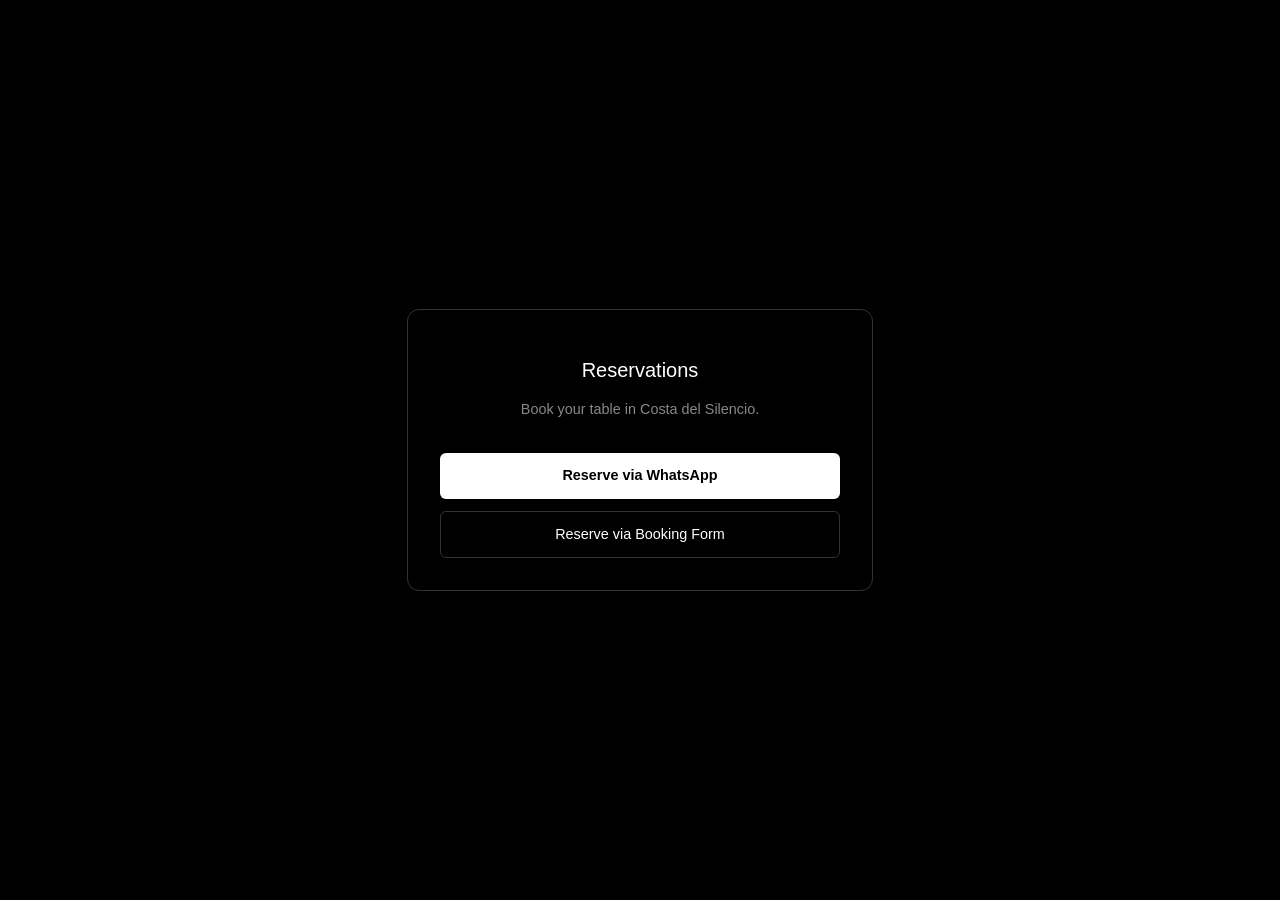
==== site_v2/reservation.html @ f1666268 "Add site_v2" ====
<!DOCTYPE html>
<html lang="en">
<head>
    <meta charset="UTF-8">
    <meta name="viewport" content="width=device-width, initial-scale=1.0">
    <title>Reservations | HCTH</title>
    <!-- Applied design system pattern: Minimalist / Linear-esque -->
    <style>
        :root {
            --bg: #000000;
            --text: #ffffff;
            --muted: #888888;
            --border: #333333;
            --accent: #ffffff;
        }
        body {
            font-family: -apple-system, BlinkMacSystemFont, "Segoe UI", Roboto, Helvetica, Arial, sans-serif;
            background: var(--bg);
            color: var(--text);
            margin: 0;
            display: flex;
            justify-content: center;
            align-items: center;
            min-height: 100vh;
            line-height: 1.5;
        }
        .card {
            width: 100%;
            max-width: 400px;
            padding: 2rem;
            border: 1px solid var(--border);
            border-radius: 12px;
            text-align: center;
        }
        h1 { font-size: 1.25rem; font-weight: 500; margin-bottom: 0.5rem; }
        p { color: var(--muted); margin-bottom: 2rem; font-size: 0.9rem; }
        .action-group { display: flex; flex-direction: column; gap: 0.75rem; }
        a {
            display: block;
            padding: 0.75rem;
            border-radius: 6px;
            text-decoration: none;
            font-size: 0.9rem;
            transition: all 0.2s;
        }
        .btn-primary {
            background: var(--accent);
            color: var(--bg);
            font-weight: 600;
        }
        .btn-primary:hover { opacity: 0.9; }
        .btn-secondary {
            border: 1px solid var(--border);
            color: var(--text);
        }
        .btn-secondary:hover { border-color: var(--text); }
    </style>
</head>
<body>
    <div class="card">
        <h1>Reservations</h1>
        <p>Book your table in Costa del Silencio.</p>
        <div class="action-group">
            <a href="https://wa.me/34641114511?text=Hi!%20I%20would%20like%20to%20reserve%20a%20table%20for%20[Number]%20people%20at%20[Time].%20Code:%20Tenerife-Ready." class="btn-primary">Reserve via WhatsApp</a>
            <a href="[INSERT_GOOGLE_FORM_LINK]" class="btn-secondary">Reserve via Booking Form</a>
        </div>
    </div>
</body>
</html>
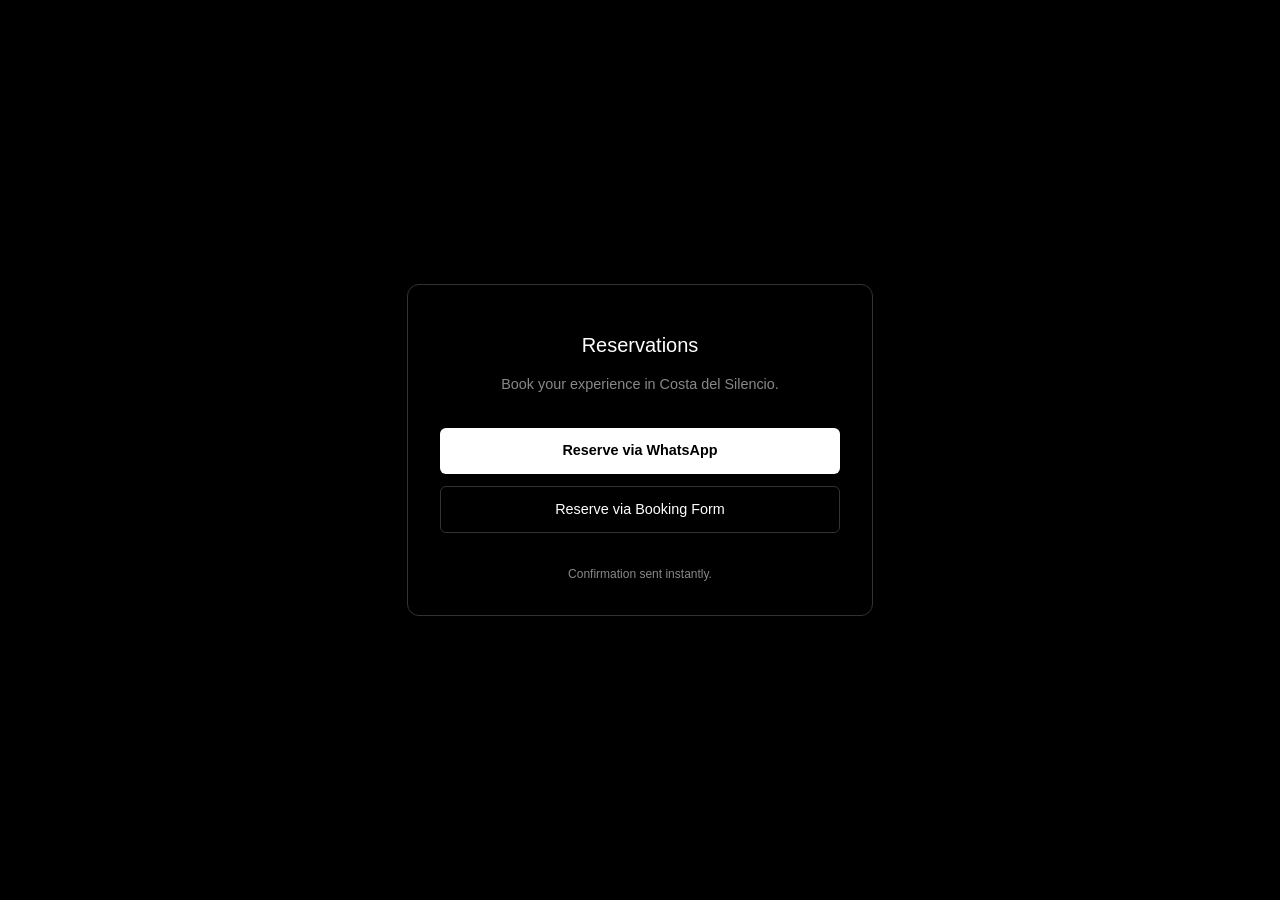
==== commit 2dd166df: "Update site_v2 reservation page" ====
--- a/site_v2/reservation.html
+++ b/site_v2/reservation.html
@@ -4,7 +4,7 @@
     <meta charset="UTF-8">
     <meta name="viewport" content="width=device-width, initial-scale=1.0">
     <title>Reservations | HCTH</title>
-    <!-- Applied design system pattern: Minimalist / Linear-esque -->
+    <!-- Final Production Build: Minimalist / High-Conversion -->
     <style>
         :root {
             --bg: #000000;
@@ -23,6 +23,7 @@
             align-items: center;
             min-height: 100vh;
             line-height: 1.5;
+            -webkit-font-smoothing: antialiased;
         }
         .card {
             width: 100%;
@@ -54,16 +55,27 @@
             color: var(--text);
         }
         .btn-secondary:hover { border-color: var(--text); }
+        .footer { margin-top: 2rem; color: var(--muted); font-size: 0.75rem; }
     </style>
 </head>
 <body>
     <div class="card">
         <h1>Reservations</h1>
-        <p>Book your table in Costa del Silencio.</p>
+        <p>Book your experience in Costa del Silencio.</p>
         <div class="action-group">
             <a href="https://wa.me/34641114511?text=Hi!%20I%20would%20like%20to%20reserve%20a%20table%20for%20[Number]%20people%20at%20[Time].%20Code:%20Tenerife-Ready." class="btn-primary">Reserve via WhatsApp</a>
-            <a href="[INSERT_GOOGLE_FORM_LINK]" class="btn-secondary">Reserve via Booking Form</a>
+            <a href="https://forms.google.com/your-form-id-here" class="btn-secondary" id="form-link">Reserve via Booking Form</a>
         </div>
+        <div class="footer">Confirmation sent instantly.</div>
     </div>
+    <script>
+        // Placeholder handler
+        document.getElementById('form-link').addEventListener('click', function(e) {
+            if(this.getAttribute('href').includes('your-form-id-here')) {
+                e.preventDefault();
+                alert('Booking form setup is finalizing. Please use WhatsApp for immediate service.');
+            }
+        });
+    </script>
 </body>
 </html>
